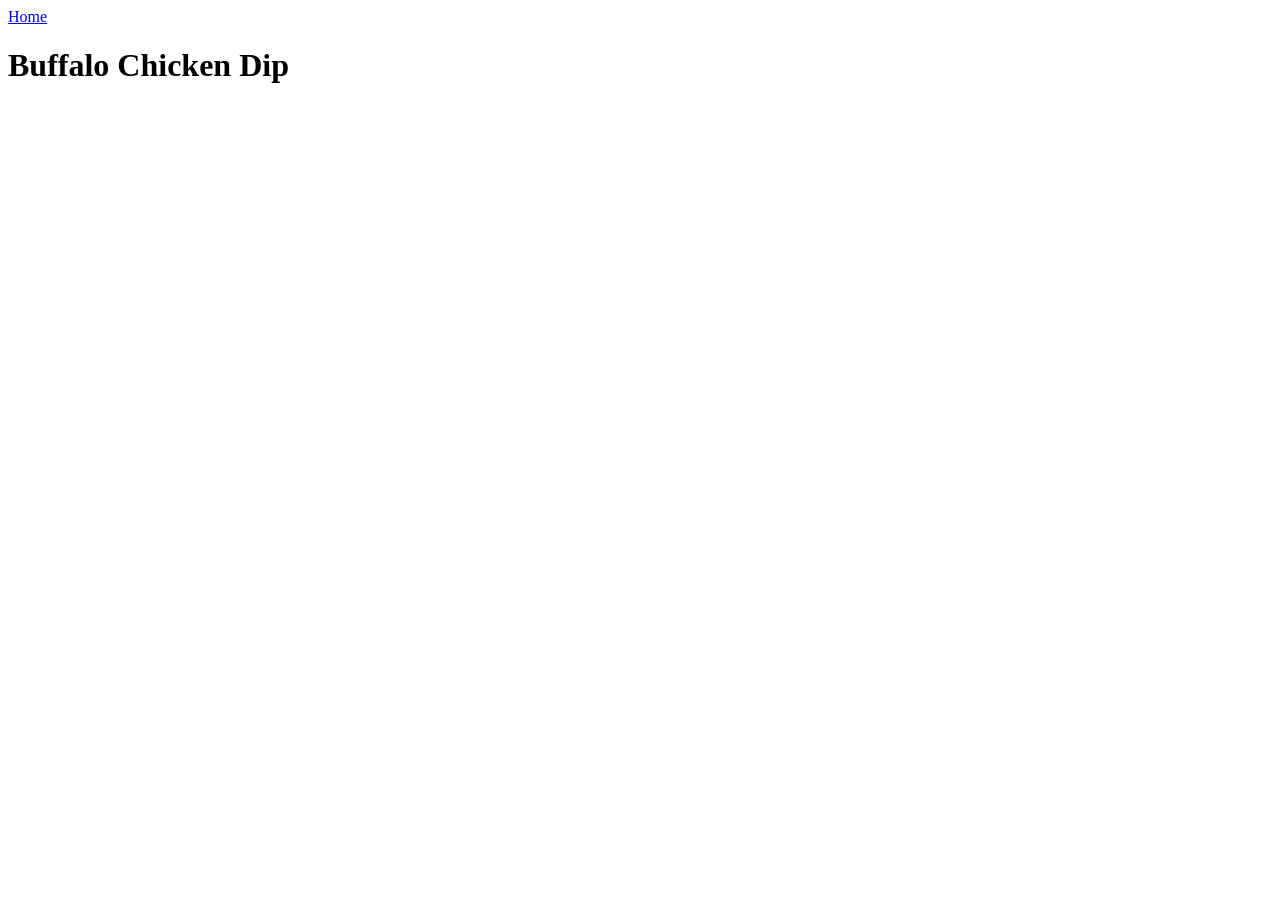
==== recipes/buffalo-chicken-dip.html @ 469ffec8 "Add links to each page Link to index.html from buffalo-chicken-dip.html and vice versa." ====
<!DOCTYPE html>
<html lang="en">
  <head>
    <meta charset="UTF-8">
    <meta name="viewport" content="width=device-width, initial-scale=1">
    <title></title>
  </head>
  <body>
    <a href="../index.html">Home</a>
    <h1>Buffalo Chicken Dip</h1>
  </body>
</html>
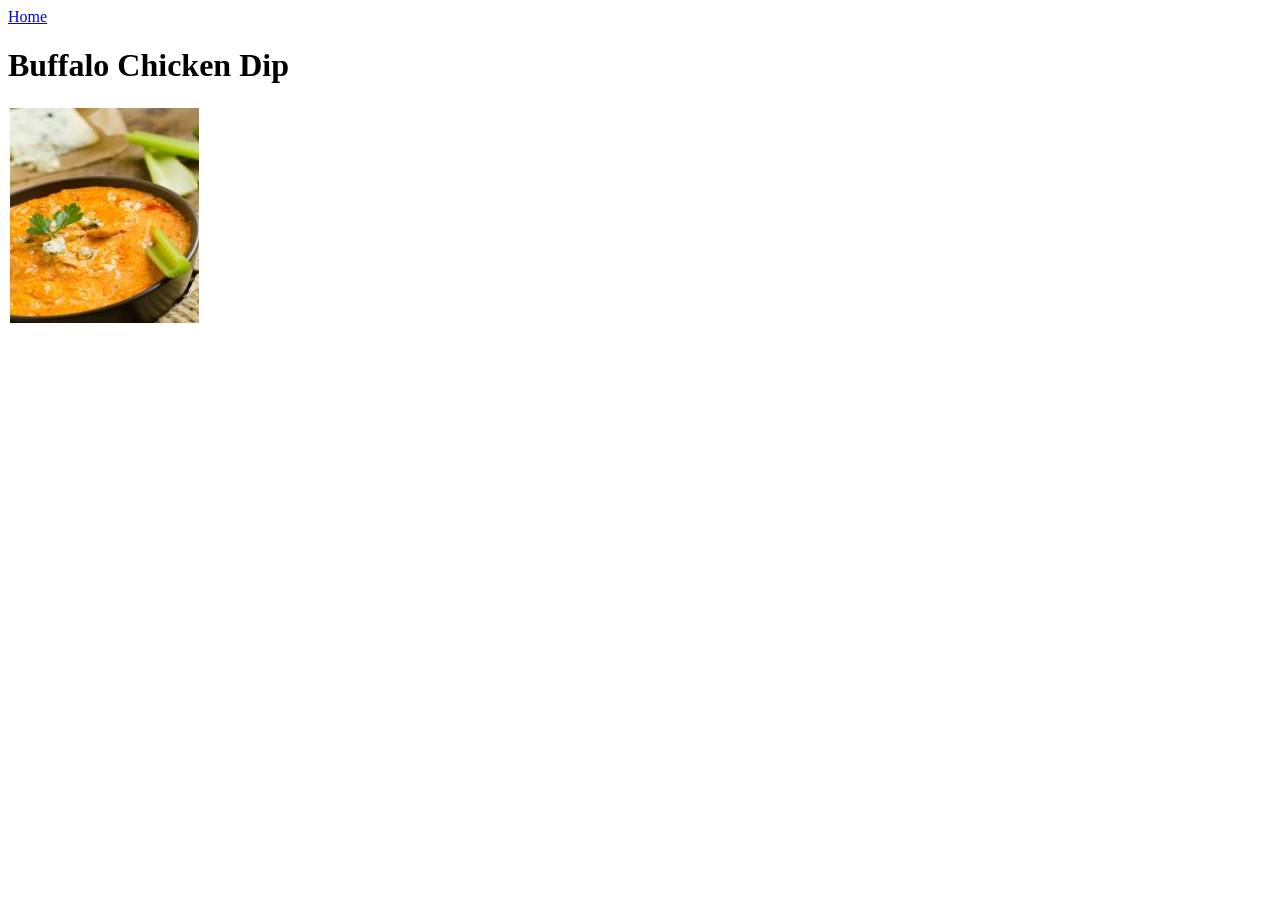
==== commit 5f2a61cc: "Create imgs directory and add image to recipe page" ====
--- a/recipes/buffalo-chicken-dip.html
+++ b/recipes/buffalo-chicken-dip.html
@@ -8,5 +8,7 @@
   <body>
     <a href="../index.html">Home</a>
     <h1>Buffalo Chicken Dip</h1>
+    <img src="../imgs/buffalo-chicken-dip.jpg"
+      alt="A dish of the dip with a stick of celery and a sprig of parsley">
   </body>
 </html>
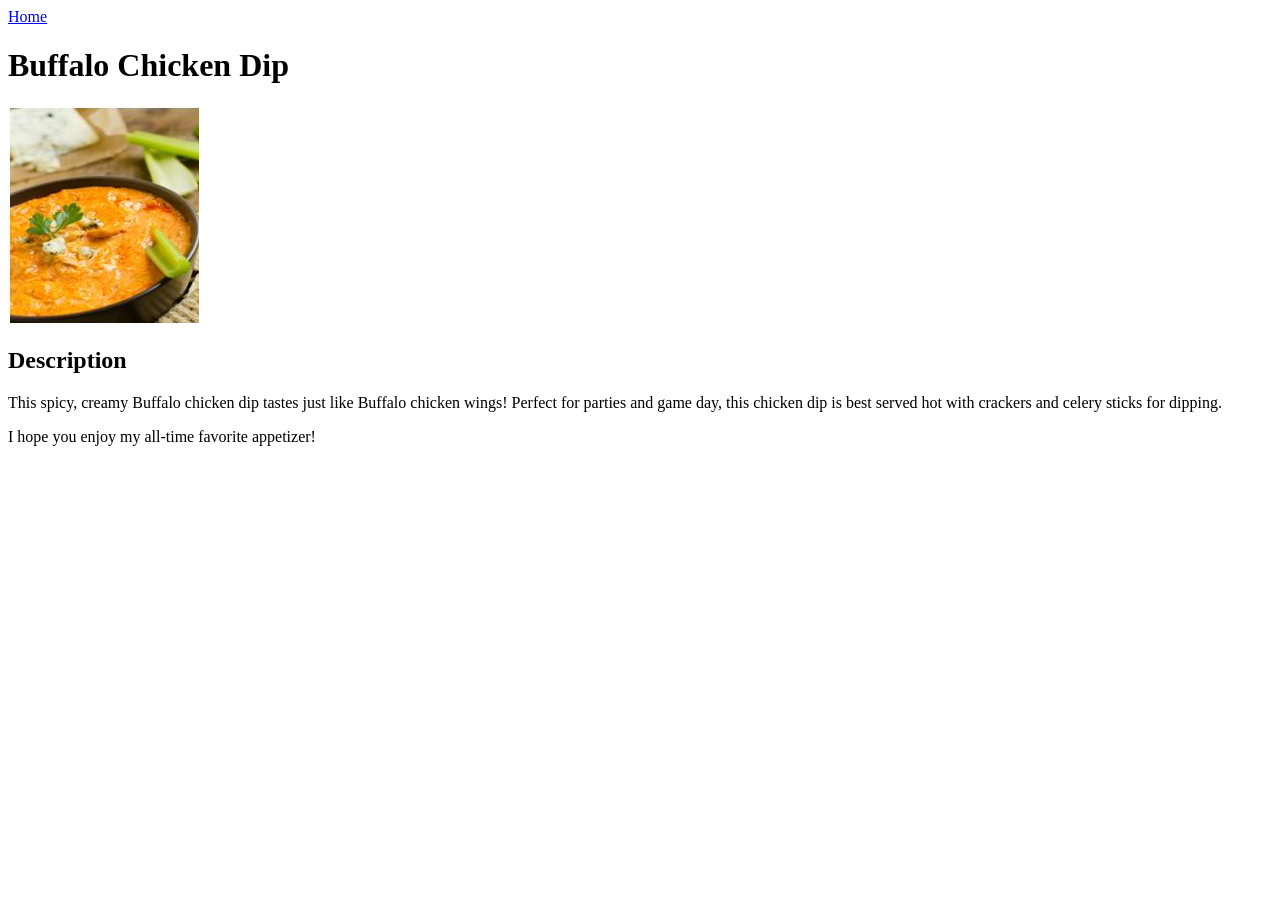
==== commit 251ba639: "Add description paragraphs to buffalo-chicken-dip" ====
--- a/recipes/buffalo-chicken-dip.html
+++ b/recipes/buffalo-chicken-dip.html
@@ -10,5 +10,10 @@
     <h1>Buffalo Chicken Dip</h1>
     <img src="../imgs/buffalo-chicken-dip.jpg"
       alt="A dish of the dip with a stick of celery and a sprig of parsley">
+    <h2>Description</h2>
+    <p>This spicy, creamy Buffalo chicken dip tastes just like Buffalo chicken wings!
+       Perfect for parties and game day, this chicken dip is best served hot with crackers
+       and celery sticks for dipping.</p>
+    <p>I hope you enjoy my all-time favorite appetizer!</p>
   </body>
 </html>
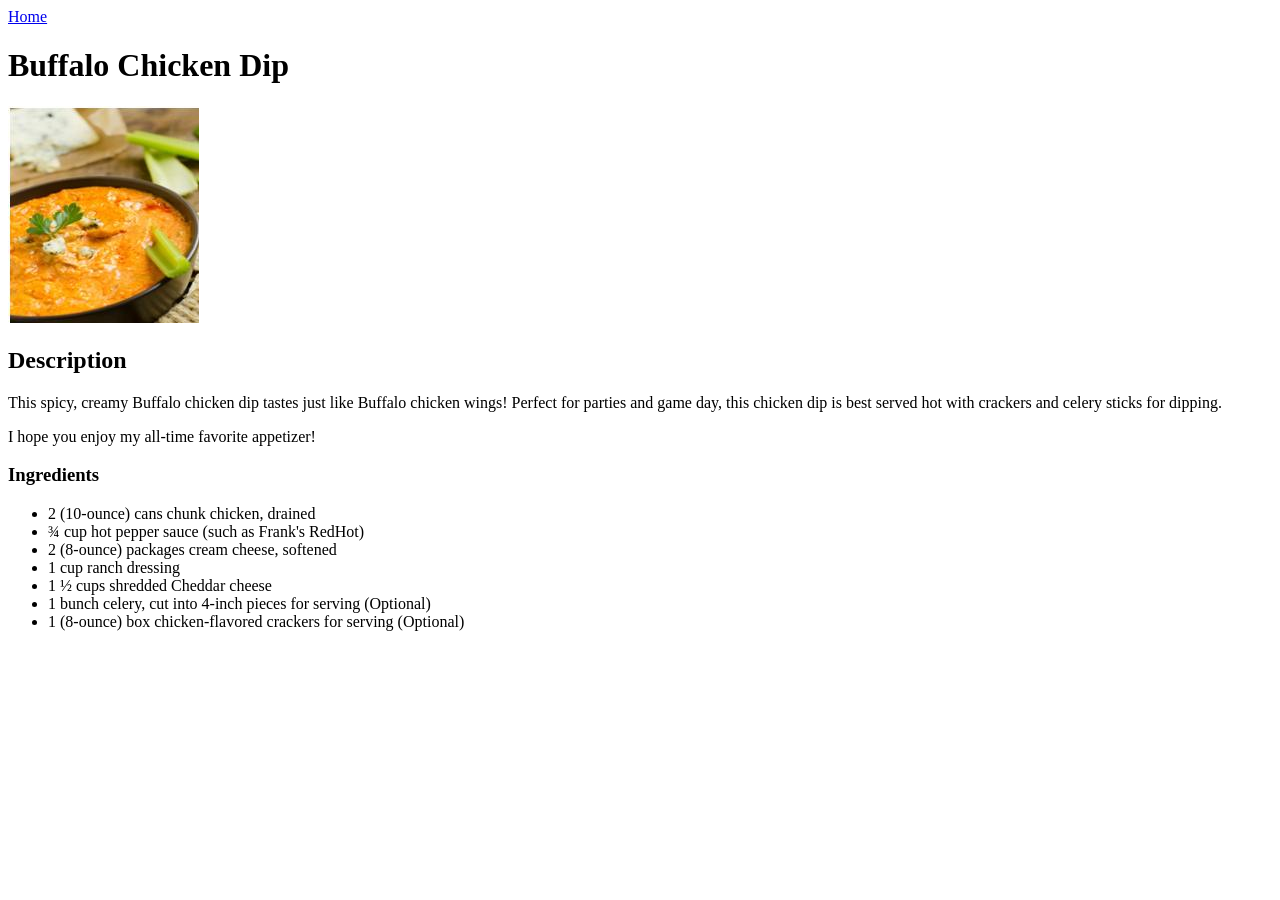
==== commit 64e5de13: "Add ingredients to buffalo-chicken-dip" ====
--- a/recipes/buffalo-chicken-dip.html
+++ b/recipes/buffalo-chicken-dip.html
@@ -10,10 +10,23 @@
     <h1>Buffalo Chicken Dip</h1>
     <img src="../imgs/buffalo-chicken-dip.jpg"
       alt="A dish of the dip with a stick of celery and a sprig of parsley">
+
     <h2>Description</h2>
     <p>This spicy, creamy Buffalo chicken dip tastes just like Buffalo chicken wings!
        Perfect for parties and game day, this chicken dip is best served hot with crackers
        and celery sticks for dipping.</p>
     <p>I hope you enjoy my all-time favorite appetizer!</p>
+
+    <h3>Ingredients</h3>
+    <ul>
+      <li>2 (10-ounce) cans chunk chicken, drained</li>
+      <li>¾ cup hot pepper sauce (such as Frank's RedHot)</li>
+      <li>2 (8-ounce) packages cream cheese, softened</li>
+      <li>1 cup ranch dressing</li>
+      <li>1 ½ cups shredded Cheddar cheese</li>
+      <li>1 bunch celery, cut into 4-inch pieces for serving (Optional)</li>
+      <li>1 (8-ounce) box chicken-flavored crackers for serving (Optional)</li>
+    </ul>
+
   </body>
 </html>
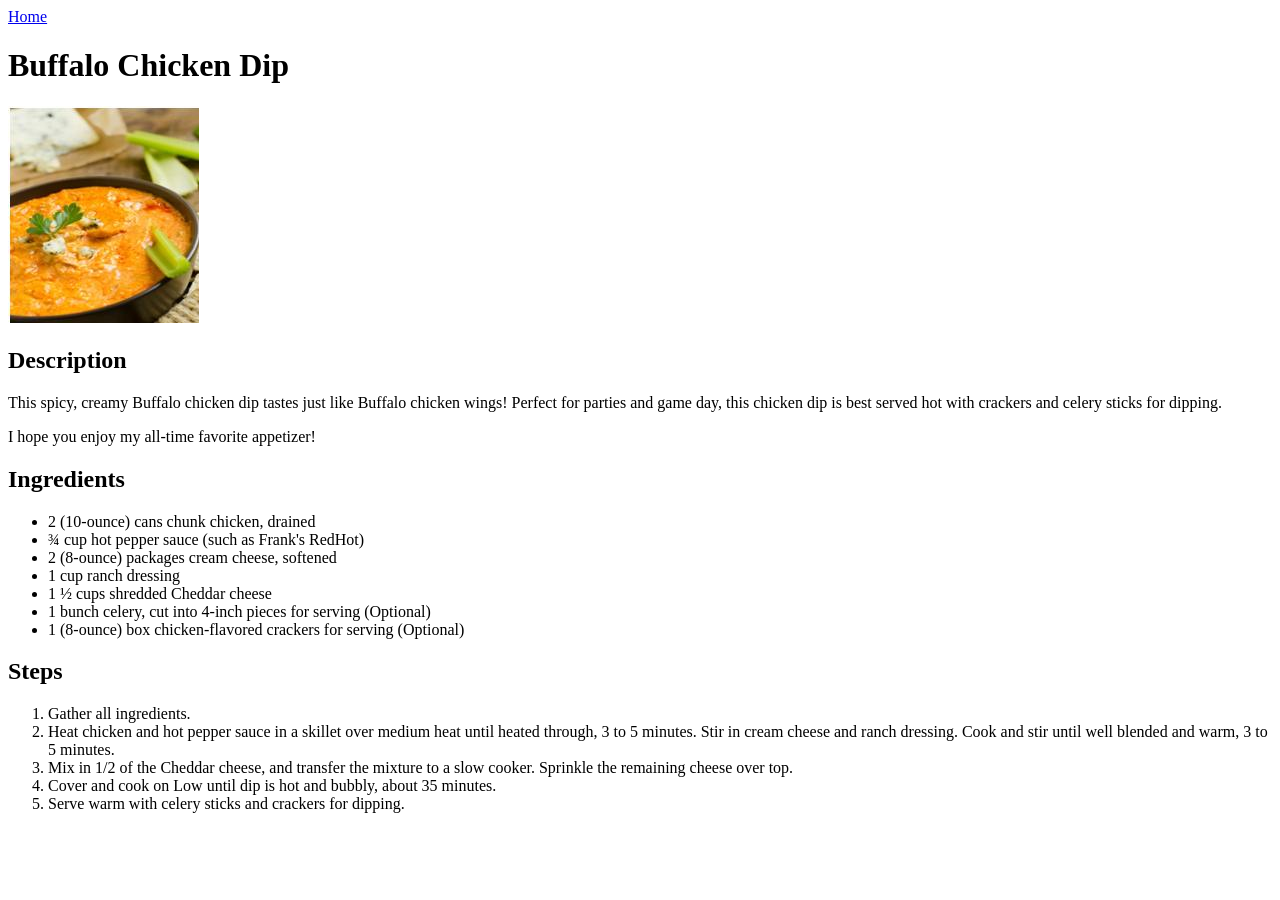
==== commit bac1ec75: "Add steps to buffalo-chicken-dip" ====
--- a/recipes/buffalo-chicken-dip.html
+++ b/recipes/buffalo-chicken-dip.html
@@ -17,7 +17,7 @@
        and celery sticks for dipping.</p>
     <p>I hope you enjoy my all-time favorite appetizer!</p>
 
-    <h3>Ingredients</h3>
+    <h2>Ingredients</h2>
     <ul>
       <li>2 (10-ounce) cans chunk chicken, drained</li>
       <li>¾ cup hot pepper sauce (such as Frank's RedHot)</li>
@@ -28,5 +28,16 @@
       <li>1 (8-ounce) box chicken-flavored crackers for serving (Optional)</li>
     </ul>
 
+    <h2>Steps</h2>
+    <ol>
+      <li>Gather all ingredients.</li>
+      <li>Heat chicken and hot pepper sauce in a skillet over medium heat until heated
+          through, 3 to 5 minutes. Stir in cream cheese and ranch dressing. Cook and stir
+          until well blended and warm, 3 to 5 minutes.</li>
+      <li>Mix in 1/2 of the Cheddar cheese, and transfer the mixture to a slow cooker.
+          Sprinkle the remaining cheese over top.</li>
+      <li>Cover and cook on Low until dip is hot and bubbly, about 35 minutes.</li>
+      <li>Serve warm with celery sticks and crackers for dipping.</li>
+    </ol>
   </body>
 </html>
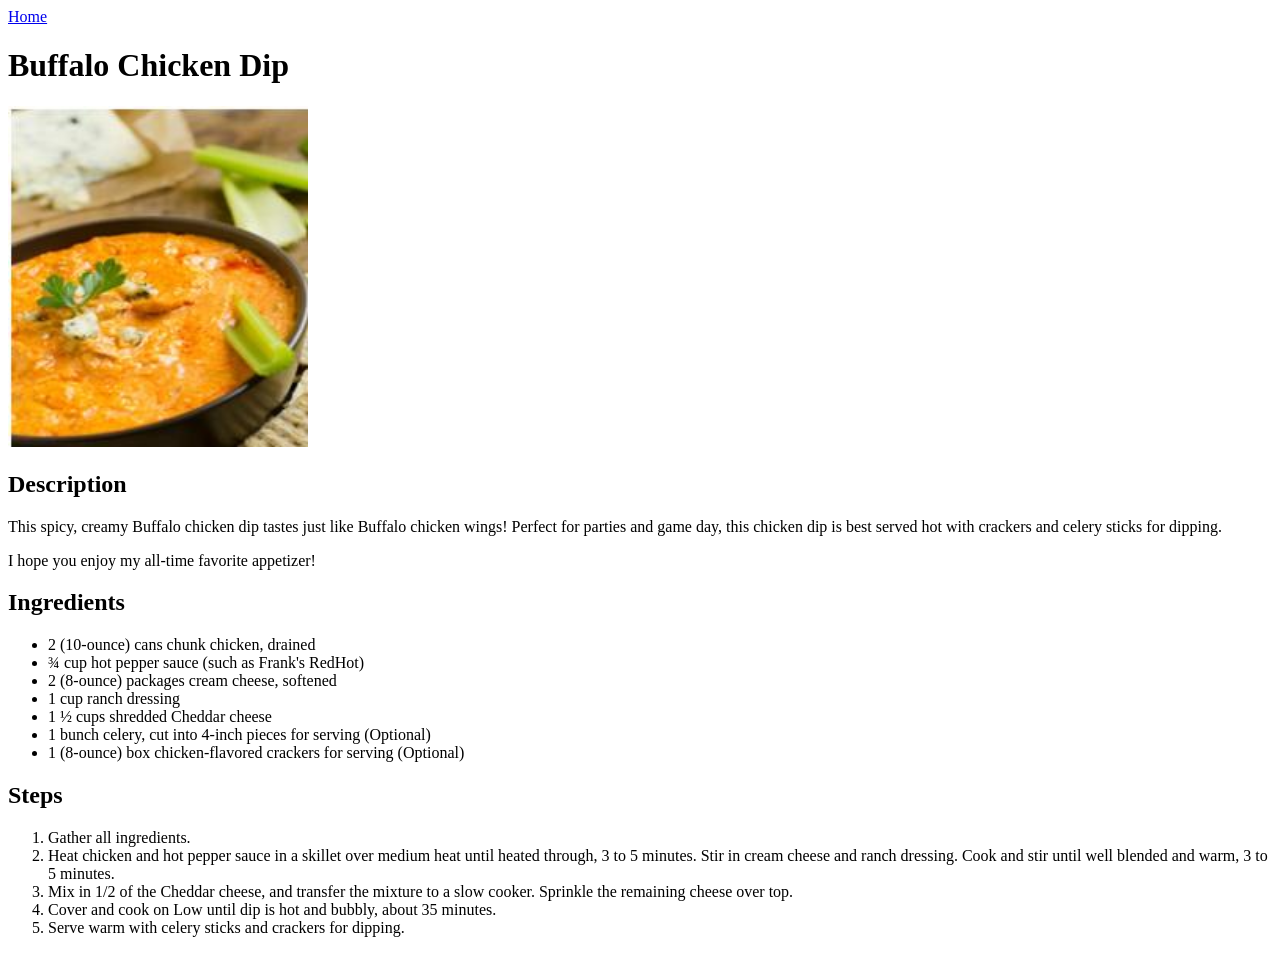
==== commit 791a5de2: "Make each recipe image the same width" ====
--- a/recipes/buffalo-chicken-dip.html
+++ b/recipes/buffalo-chicken-dip.html
@@ -3,13 +3,13 @@
   <head>
     <meta charset="UTF-8">
     <meta name="viewport" content="width=device-width, initial-scale=1">
-    <title></title>
+    <title>Buffalo Chicken Dip</title>
   </head>
   <body>
     <a href="../index.html">Home</a>
     <h1>Buffalo Chicken Dip</h1>
     <img src="../imgs/buffalo-chicken-dip.jpg"
-      alt="A dish of the dip with a stick of celery and a sprig of parsley">
+      alt="A dish of the dip with a stick of celery and a sprig of parsley" width="300">
 
     <h2>Description</h2>
     <p>This spicy, creamy Buffalo chicken dip tastes just like Buffalo chicken wings!
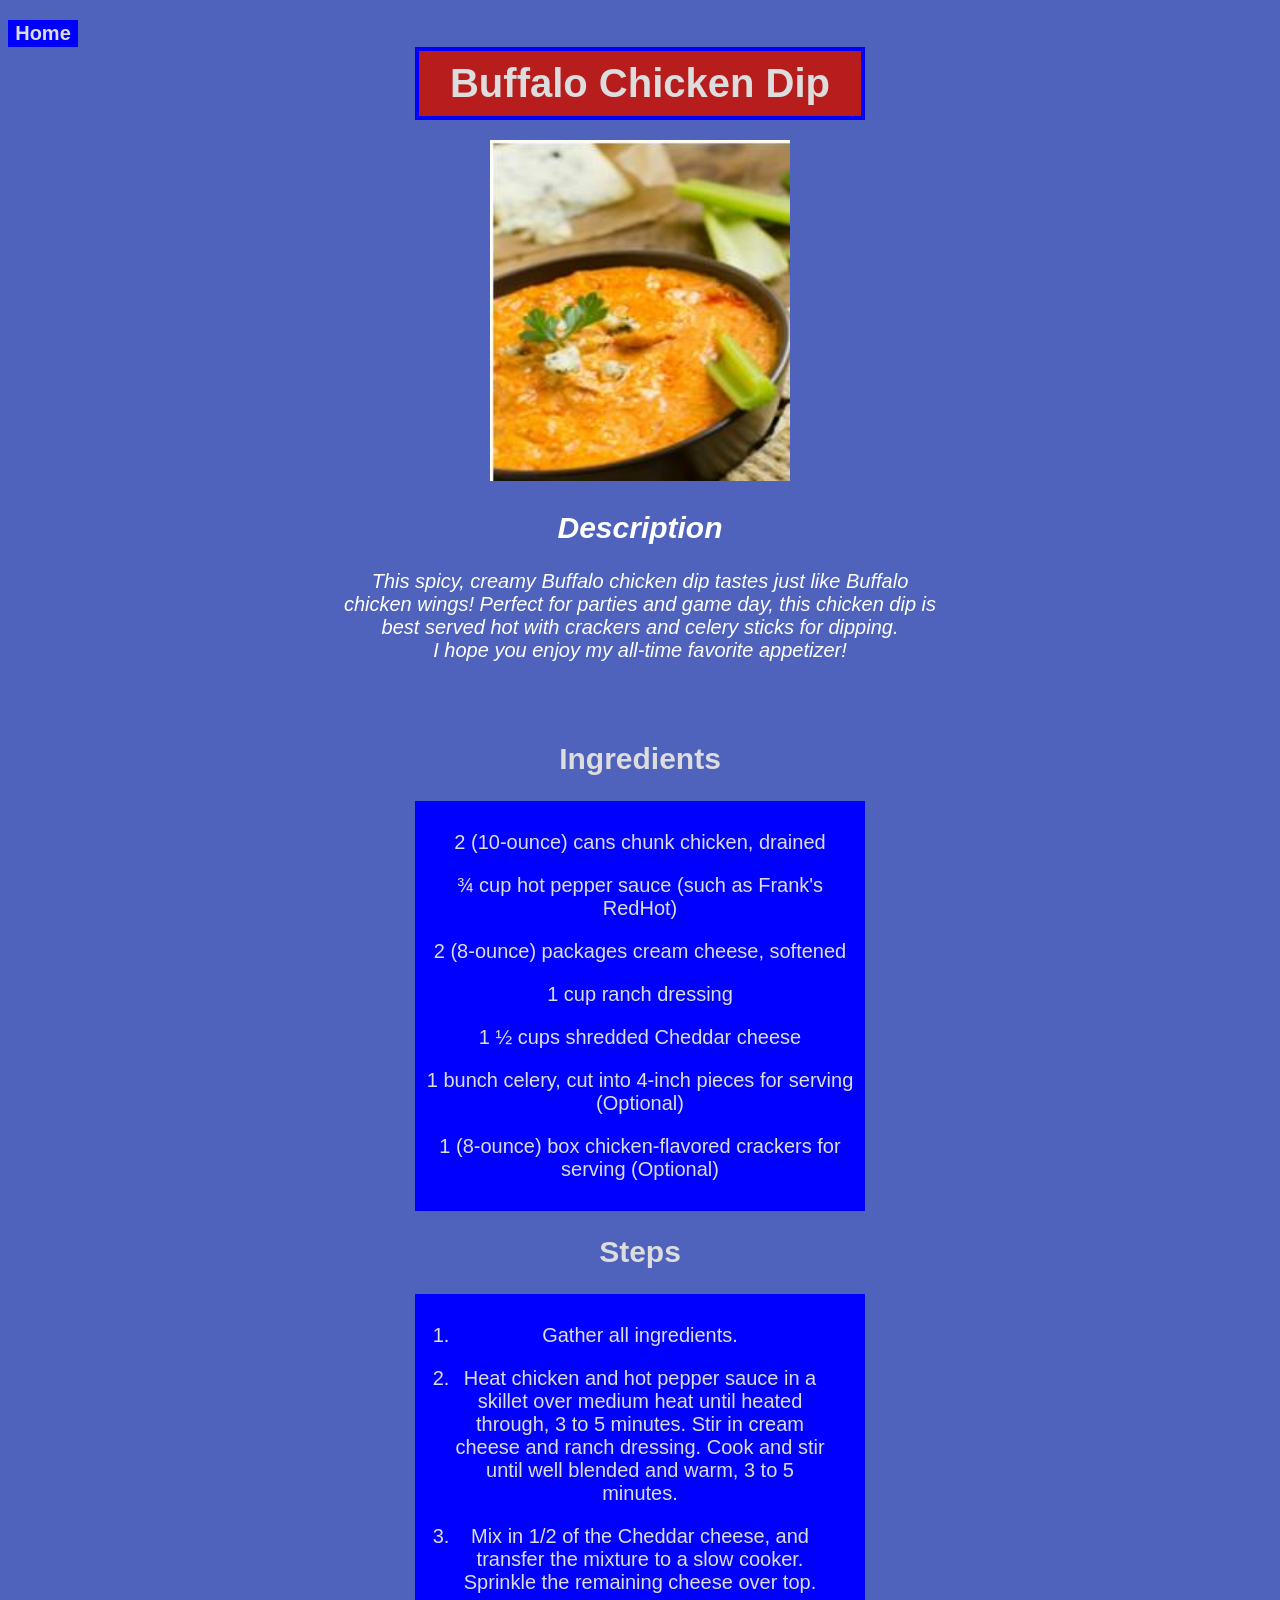
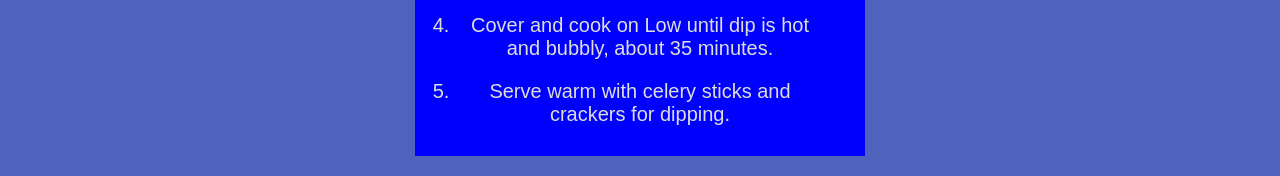
==== commit 2cf28d1b: "Apply styling to each recipe page" ====
--- a/recipes/buffalo-chicken-dip.html
+++ b/recipes/buffalo-chicken-dip.html
@@ -4,40 +4,45 @@
     <meta charset="UTF-8">
     <meta name="viewport" content="width=device-width, initial-scale=1">
     <title>Buffalo Chicken Dip</title>
+    <link href="../style.css" rel="stylesheet">
   </head>
   <body>
-    <a href="../index.html">Home</a>
-    <h1>Buffalo Chicken Dip</h1>
-    <img src="../imgs/buffalo-chicken-dip.jpg"
-      alt="A dish of the dip with a stick of celery and a sprig of parsley" width="300">
+    <div>
+      <a class="home" href="../index.html">Home</a>
+      <h1>Buffalo Chicken Dip</h1>
+      <img src="../imgs/buffalo-chicken-dip.jpg"
+        alt="A dish of the dip with a stick of celery and a sprig of parsley" width="300">
 
-    <h2>Description</h2>
-    <p>This spicy, creamy Buffalo chicken dip tastes just like Buffalo chicken wings!
-       Perfect for parties and game day, this chicken dip is best served hot with crackers
-       and celery sticks for dipping.</p>
-    <p>I hope you enjoy my all-time favorite appetizer!</p>
+      <div class="description">
+        <h2>Description</h2>
+        <p>This spicy, creamy Buffalo chicken dip tastes just like Buffalo chicken wings!
+          Perfect for parties and game day, this chicken dip is best served hot with crackers
+          and celery sticks for dipping.</p>
+        <p>I hope you enjoy my all-time favorite appetizer!</p>
+      </div>
 
-    <h2>Ingredients</h2>
-    <ul>
-      <li>2 (10-ounce) cans chunk chicken, drained</li>
-      <li>¾ cup hot pepper sauce (such as Frank's RedHot)</li>
-      <li>2 (8-ounce) packages cream cheese, softened</li>
-      <li>1 cup ranch dressing</li>
-      <li>1 ½ cups shredded Cheddar cheese</li>
-      <li>1 bunch celery, cut into 4-inch pieces for serving (Optional)</li>
-      <li>1 (8-ounce) box chicken-flavored crackers for serving (Optional)</li>
-    </ul>
+      <h2>Ingredients</h2>
+      <ul>
+        <li>2 (10-ounce) cans chunk chicken, drained</li>
+        <li>¾ cup hot pepper sauce (such as Frank's RedHot)</li>
+        <li>2 (8-ounce) packages cream cheese, softened</li>
+        <li>1 cup ranch dressing</li>
+        <li>1 ½ cups shredded Cheddar cheese</li>
+        <li>1 bunch celery, cut into 4-inch pieces for serving (Optional)</li>
+        <li>1 (8-ounce) box chicken-flavored crackers for serving (Optional)</li>
+      </ul>
 
-    <h2>Steps</h2>
-    <ol>
-      <li>Gather all ingredients.</li>
-      <li>Heat chicken and hot pepper sauce in a skillet over medium heat until heated
-          through, 3 to 5 minutes. Stir in cream cheese and ranch dressing. Cook and stir
-          until well blended and warm, 3 to 5 minutes.</li>
-      <li>Mix in 1/2 of the Cheddar cheese, and transfer the mixture to a slow cooker.
-          Sprinkle the remaining cheese over top.</li>
-      <li>Cover and cook on Low until dip is hot and bubbly, about 35 minutes.</li>
-      <li>Serve warm with celery sticks and crackers for dipping.</li>
-    </ol>
+      <h2>Steps</h2>
+      <ol>
+        <li>Gather all ingredients.</li>
+        <li>Heat chicken and hot pepper sauce in a skillet over medium heat until heated
+            through, 3 to 5 minutes. Stir in cream cheese and ranch dressing. Cook and stir
+            until well blended and warm, 3 to 5 minutes.</li>
+        <li>Mix in 1/2 of the Cheddar cheese, and transfer the mixture to a slow cooker.
+            Sprinkle the remaining cheese over top.</li>
+        <li>Cover and cook on Low until dip is hot and bubbly, about 35 minutes.</li>
+        <li>Serve warm with celery sticks and crackers for dipping.</li>
+      </ol>
+    </div>
   </body>
 </html>
--- a/style.css
+++ b/style.css
@@ -0,0 +1,75 @@
+* {
+  box-sizing: border-box;
+}
+
+body {
+  background: #4f62bc;
+  font-family: Arial, Helvetica, sans-serif;
+  font-size: 20px;
+  color: #ddd;
+}
+
+div {
+  text-align: center;
+  margin: 20px auto;
+}
+
+h1 {
+  width: 450px;
+  margin: 0 auto;
+  background: #b71d1d;
+  padding: 10px;
+  border: 4px solid blue;
+}
+
+ul {
+  width: 450px;
+  margin: 20px auto;
+  padding: 10px;
+  list-style-type: none;
+  background: blue;
+}
+
+ol {
+  width: 450px;
+  margin: 20px auto;
+  padding: 10px 40px;
+  background: blue;
+}
+
+li {
+  margin: 20px auto;
+}
+
+a {
+  text-decoration: none;
+  font-weight: bold;
+  color: #ddd;
+}
+
+a:hover {
+  color: #4f62bc;
+}
+
+img {
+  display: inline-block;
+  margin-top: 20px;
+}
+
+p {
+  width: 600px;
+  margin: 0 auto;
+}
+
+.home {
+  display: block;
+  width: 70px;
+  background: blue;
+  padding: 2px;
+}
+
+.description {
+  font-style: italic;
+  color: white;
+  margin-bottom: 80px;
+}
